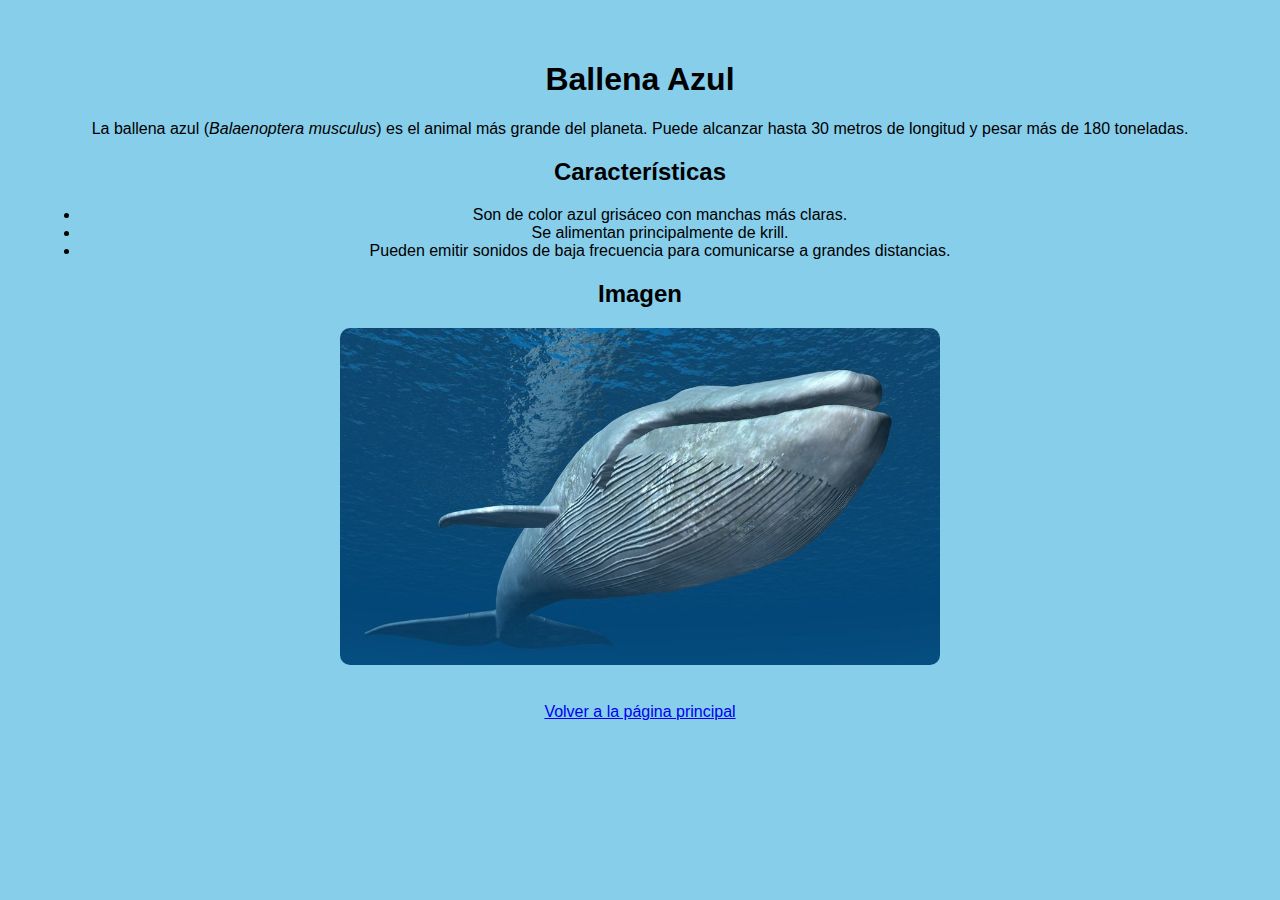
==== ballena_azul.html @ 91eaff0b "Add files via upload" ====
<!DOCTYPE html>
<html lang="es">
<head>
   
	<link rel="stylesheet" href="estilos.css">
    <title>Ballena Azul</title>
   
</head>
<body>
    <h1>Ballena Azul</h1>
    <p>La ballena azul (<i>Balaenoptera musculus</i>) es el animal más grande del planeta. Puede alcanzar hasta 30 metros de longitud y pesar más de 180 toneladas.</p>
    
    <h2>Características</h2>
    <ul>
        <li>Son de color azul grisáceo con manchas más claras.</li>
        <li>Se alimentan principalmente de krill.</li>
        <li>Pueden emitir sonidos de baja frecuencia para comunicarse a grandes distancias.</li>
    </ul>
    
    <h2>Imagen</h2>
    <img src="imagenes/ballena_azul.jpg" alt="Ballena Azul">
    
    
    <br>
    <a href="index.html">Volver a la página principal</a>
</body>
</html>
---- estilos.css ----
/* Estilos generales para todas las páginas */
body {
    font-family: Arial, sans-serif; /* Fuente de texto */
    margin: 20px;
    padding: 20px;
    background-color: #87CEEB; /* Fondo azul *87CEEB*/
    text-align: center; /* Centrar el contenido */
}

h1, h2 {
    font-weight: bold; /* Títulos en negrita */
}

img {
    width: 100%; /* Ancho completo dentro del contenedor */
    max-width: 600px; /* Tamaño máximo de la imagen */
    display: block;
    margin: 20px auto; /* Centrar la imagen */
    border-radius: 10px; /* Bordes redondeados */
}
/* Centrando la tabla */
table {
    margin: 20px auto; /* Centrar la tabla horizontalmente */
    border-collapse: collapse; /* Unir los bordes de la tabla */
    width: 80%; /* Ajustar el ancho de la tabla */
}

th, td {
    border: 1px solid black; /* Bordes de las celdas */
    padding: 10px;
    text-align: center; /* Centrar el texto dentro de las celdas */
}

th {
    background-color: #005f99;
    color: white;
}
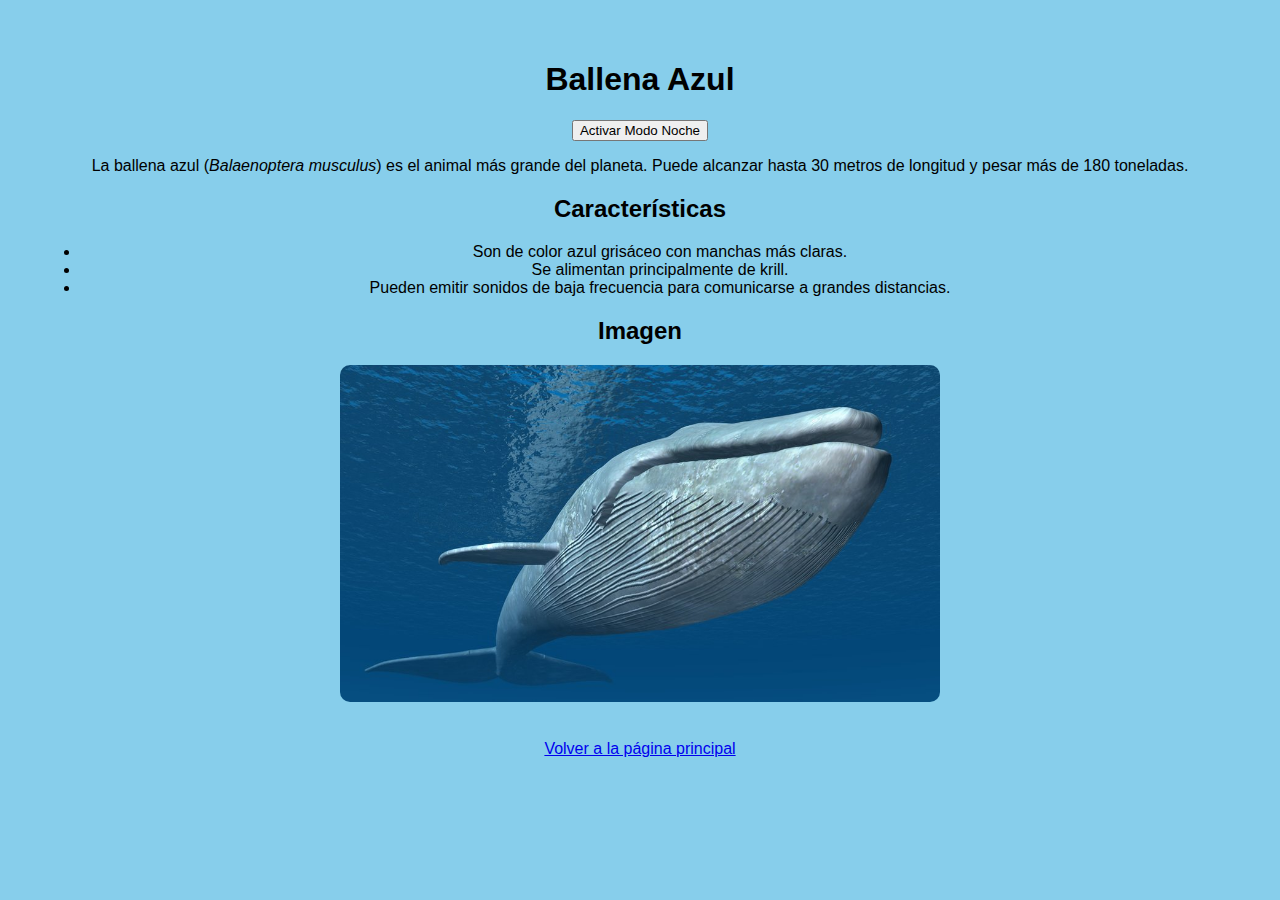
==== commit 1b1cba43: "Update ballena_azul.html" ====
--- a/ballena_azul.html
+++ b/ballena_azul.html
@@ -1,13 +1,14 @@
 <!DOCTYPE html>
 <html lang="es">
 <head>
-   
-	<link rel="stylesheet" href="estilos.css">
-    <title>Ballena Azul</title>
+   <script src="script.js"></script>
+<link rel="stylesheet" href="estilos.css">
+<title>Ballena Azul</title>
    
 </head>
 <body>
     <h1>Ballena Azul</h1>
+	<button id="toggleButton" onclick="toggleNightMode()">Activar Modo Noche</button>
     <p>La ballena azul (<i>Balaenoptera musculus</i>) es el animal más grande del planeta. Puede alcanzar hasta 30 metros de longitud y pesar más de 180 toneladas.</p>
     
     <h2>Características</h2>
@@ -24,4 +25,4 @@
     <br>
     <a href="index.html">Volver a la página principal</a>
 </body>
-</html>+</html>
